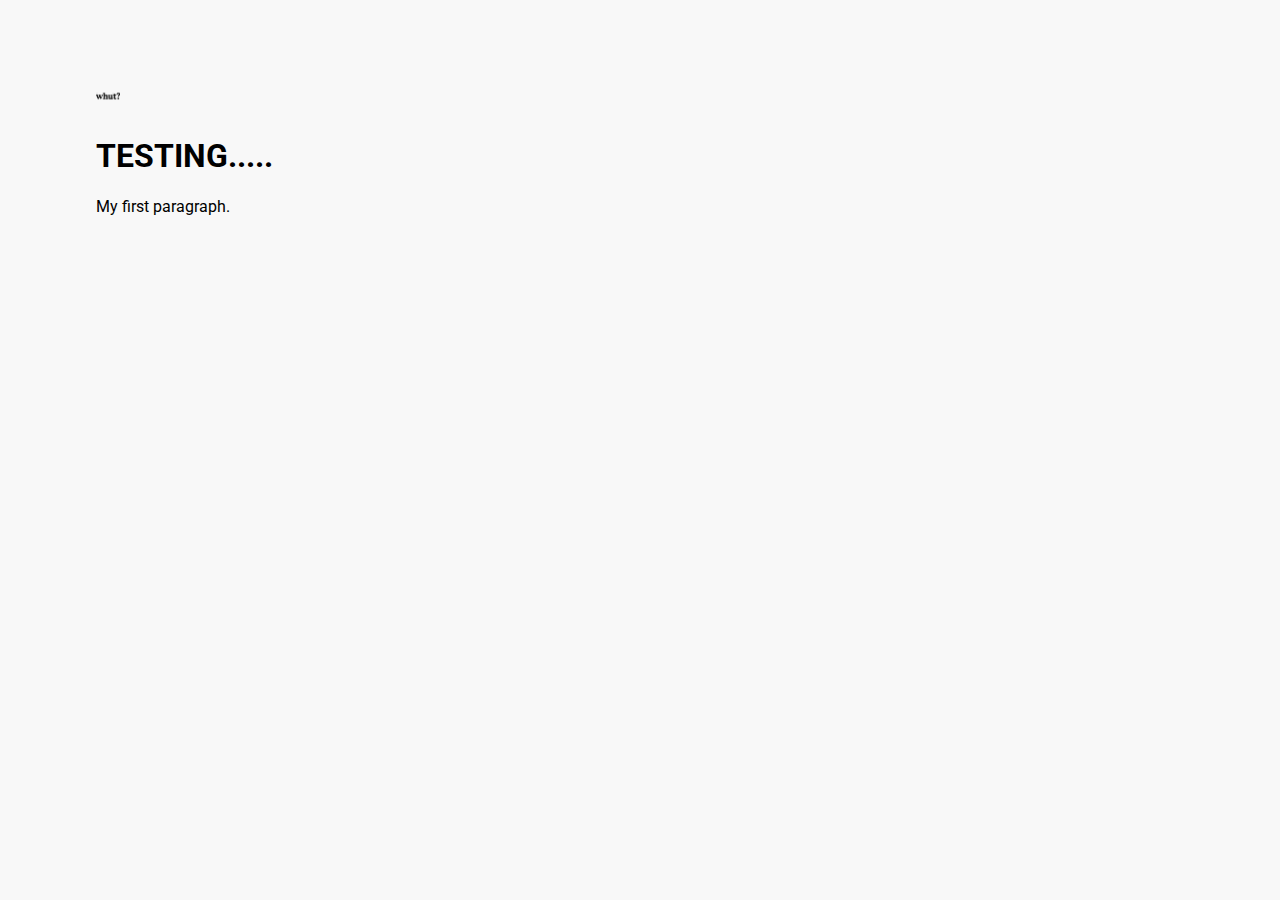
==== mrmtest.html @ bf3d91d5 "Rename mrmtest to mrmtest.html" ====
<!DOCTYPE html>
<html>
  <head>
    <title>YouTube.com Clone</title>

    <link rel="preconnect" href="https://fonts.googleapis.com">
    <link rel="preconnect" href="https://fonts.gstatic.com" crossorigin>
    <link href="https://fonts.googleapis.com/css2?family=Roboto:wght@400;500;700&display=swap" rel="stylesheet">

    <link rel="stylesheet" href="styles/general.css">
    <link rel="stylesheet" href="styles/header.css">
    <link rel="stylesheet" href="styles/video.css">
    <link rel="stylesheet" href="styles/sidebar.css">
  </head>

<body>
    </div>
        <img class="current-user-picture" src="channel-pictures/whut.jpg">
<h1> TESTING.....</h1>
<p>My first paragraph.</p>

</body>
</html>
---- styles/general.css ----
p {
  margin-top: 0;
  margin-bottom: 0;
}

body {
  /* This style below will be inherited */
  font-family: Roboto, Arial;
  margin: 0;
  padding-top: 80px;
  padding-left: 96px;
  padding-right: 24px;
  background-color: rgb(248, 248, 248);
}
---- styles/header.css ----
.header {
  height: 55px;

  display: flex;
  flex-direction: row;
  justify-content: space-between;

  position: fixed;
  top: 0;
  left: 0;
  right: 0;
  z-index: 100;

  background-color: white;
  border-bottom-width: 1px;
  border-bottom-style: solid;
  border-bottom-color: rgb(228, 228, 228);
}

.left-section {
  display: flex;
  align-items: center;
}

.hamburger-menu {
  height: 24px;
  margin-left: 24px;
  margin-right: 24px;
}

.youtube-logo {
  height: 20px;
}

.middle-section {
  flex: 1;
  margin-left: 70px;
  margin-right: 35px;
  max-width: 500px;
  display: flex;
  align-items: center;
}

.search-bar {
  flex: 1;
  height: 36px;
  padding-left: 10px;
  font-size: 16px;
  border: 1px solid rgb(192, 192, 192);
  border-radius: 2px;
  box-shadow: inset 1px 2px 3px rgba(0, 0, 0, 0.05);
  width: 0;
}

.search-bar::placeholder {
  font-size: 16px;
}

.search-button {
  height: 40px;
  width: 66px;
  background-color: rgb(240, 240, 240);
  border-width: 1px;
  border-style: solid;
  border-color: rgb(192, 192, 192);
  margin-left: -1px;
  margin-right: 10px;
}

.search-button,
.voice-search-button,
.upload-icon-container {
  display: flex;
  justify-content: center;
  align-items: center;
  position: relative;
}

.search-button .tooltip,
.voice-search-button .tooltip,
.upload-icon-container .tooltip {
  position: absolute;
  background-color: gray;
  color: white;
  padding-top: 4px;
  padding-bottom: 4px;
  padding-left: 8px;
  padding-right: 8px;
  border-radius: 2px;
  font-size: 12px;
  bottom: -30px;
  opacity: 0;
  transition: opacity 0.15s;
  pointer-events: none;
  white-space: nowrap;
}

.search-button:hover .tooltip,
.voice-search-button:hover .tooltip,
.upload-icon-container:hover .tooltip {
  opacity: 1;
}

.search-icon {
  height: 25px;
}

.voice-search-button {
  height: 40px;
  width: 40px;
  border-radius: 20px;
  border: none;
  background-color: rgb(245, 245, 245);
}

.voice-search-icon {
  height: 24px;
}

.right-section {
  width: 180px;
  margin-right: 20px;
  display: flex;
  align-items: center;
  justify-content: space-between;
  flex-shrink: 0;
}

.upload-icon {
  height: 24px;
}

.youtube-apps-icon {
  height: 24px;
}

.notifications-icon {
  height: 24px;
}

.notifications-icon-container {
  position: relative;
}

.notifications-count {
  position: absolute;
  top: -2px;
  right: -5px;
  background-color: rgb(200, 0, 0);
  color: white;
  font-size: 11px;
  padding-left: 5px;
  padding-right: 5px;
  padding-top: 2px;
  padding-bottom: 2px;
  border-radius: 10px;
}

.current-user-picture {
  height: 32px;
  border-radius: 16px;
}

.search-button,
.voice-search-button,
.upload-icon-container,
.youtube-apps-icon-container,
.notifications-icon-container {
  display: flex;
  justify-content: center;
  align-items: center;
  position: relative;
  cursor: pointer;
}

.search-button .tooltip,
.voice-search-button .tooltip,
.upload-icon-container .tooltip,
.youtube-apps-icon-container .tooltip,
.notifications-icon-container .tooltip {
  font-family: Roboto, Arial;
  position: absolute;
  background-color: gray;
  color: white;
  padding-top: 4px;
  padding-bottom: 4px;
  padding-left: 8px;
  padding-right: 8px;
  border-radius: 2px;
  font-size: 12px;
  bottom: -30px;
  opacity: 0;
  transition: opacity 0.15s;
  pointer-events: none;
  white-space: nowrap;
}

.search-button:hover .tooltip,
.voice-search-button:hover .tooltip,
.upload-icon-container:hover .tooltip,
.youtube-apps-icon-container:hover .tooltip,
.notifications-icon-container:hover .tooltip {
  opacity: 1;
}
---- styles/video.css ----
.thumbnail {
  width: 100%;
}

.video-title {
  margin-top: 0;
  font-size: 14px;
  font-weight: 500;
  line-height: 20px;
  margin-bottom: 10px;
}

.video-info-grid {
  display: grid;
  grid-template-columns: 50px 1fr;
}

.profile-picture {
  width: 36px;
  border-radius: 50px;
}

.thumbnail-row {
  margin-bottom: 8px;
  position: relative;
}

.video-author,
.video-stats {
  font-size: 12px;
  color: rgb(96, 96, 96);
}

.video-author {
  margin-bottom: 4px;
}

@media (min-width: 1000px) {
  .video-title {
    font-size: 16px;
    line-height: 24px;
  }
}

@media (min-width: 1000px) {
  .video-author,
  .video-stats {
    font-size: 14px;
  }
}

.video-grid {
  display: grid;
  grid-template-columns: 1fr 1fr 1fr;
  column-gap: 16px;
  row-gap: 40px;
}

@media (max-width: 750px) {
  .video-grid {
    grid-template-columns: 1fr 1fr;
  }
}

@media (min-width: 751px) and (max-width: 999px) {
  .video-grid {
    grid-template-columns: 1fr 1fr 1fr;
  }
}

@media (min-width: 1000px) {
  .video-grid {
    grid-template-columns: 1fr 1fr 1fr 1fr;
  }
}

.video-time {
  font-size: 12px;
  font-weight: 500;
  padding: 4px;
  border-radius: 2px;
  background-color: black;
  color: white;
  position: absolute;
  bottom: 8px;
  right: 5px;
}
---- styles/sidebar.css ----
.sidebar {
  position: fixed;
  left: 0;
  bottom: 0;
  top: 55px;
  background-color: white;
  width: 72px;
  z-index: 200;
  padding-top: 5px;
}

.sidebar-link {
  height: 74px;
  display: flex;
  justify-content: center;
  align-items: center;
  flex-direction: column;
  cursor: pointer;
}

.sidebar-link:hover {
  background-color: rgb(235, 235, 235);
}

.sidebar-link img {
  height: 24px;
  margin-bottom: 4px;
}

.sidebar-link div {
  font-size: 10px;
}
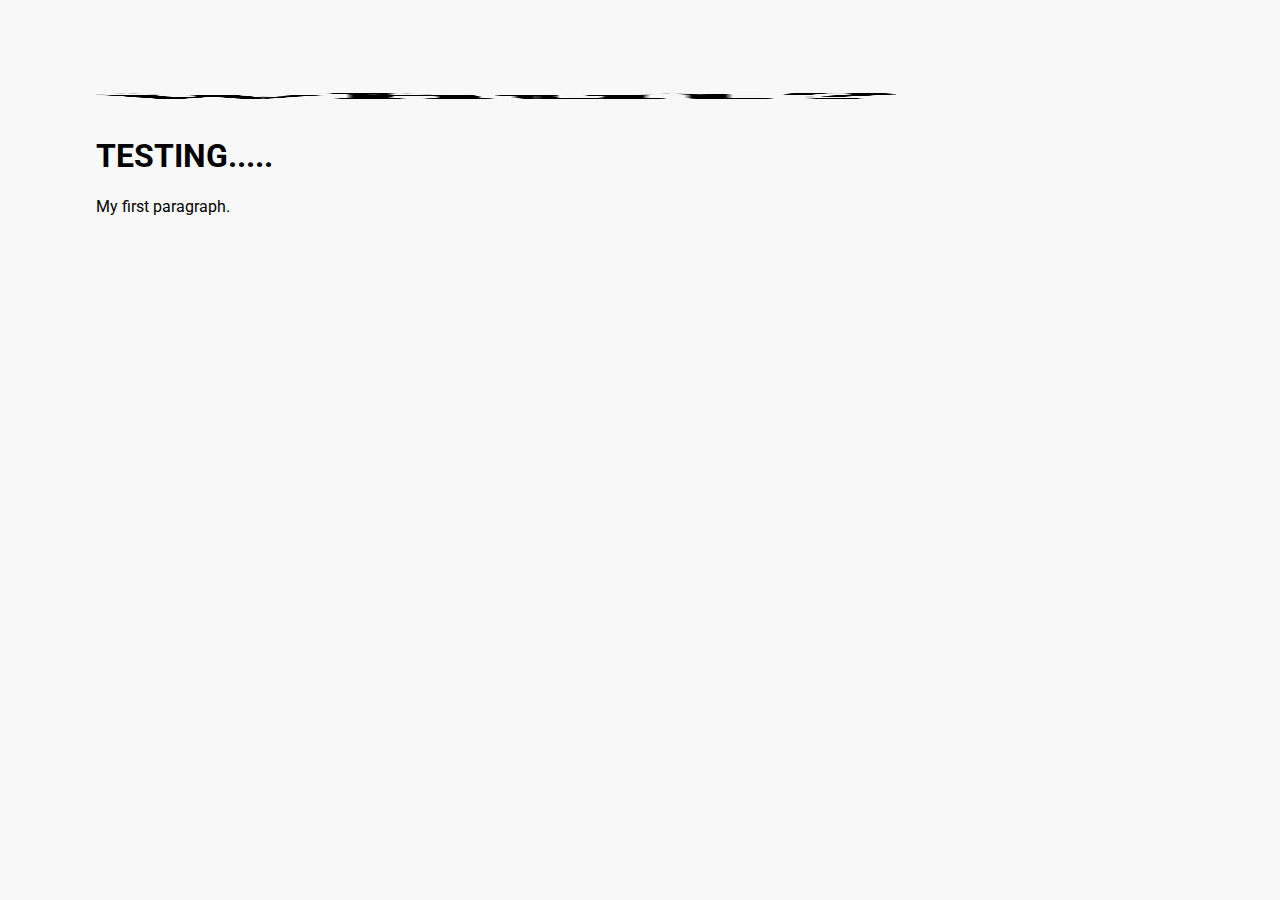
==== commit 556e67d3: "Update mrmtest.html" ====
--- a/mrmtest.html
+++ b/mrmtest.html
@@ -15,7 +15,7 @@
 
 <body>
     </div>
-        <img class="current-user-picture" src="channel-pictures/whut.jpg">
+        <img class="current-user-picture" src="channel-pictures/whut.jpg" height=680 width= 800>
 <h1> TESTING.....</h1>
 <p>My first paragraph.</p>
 
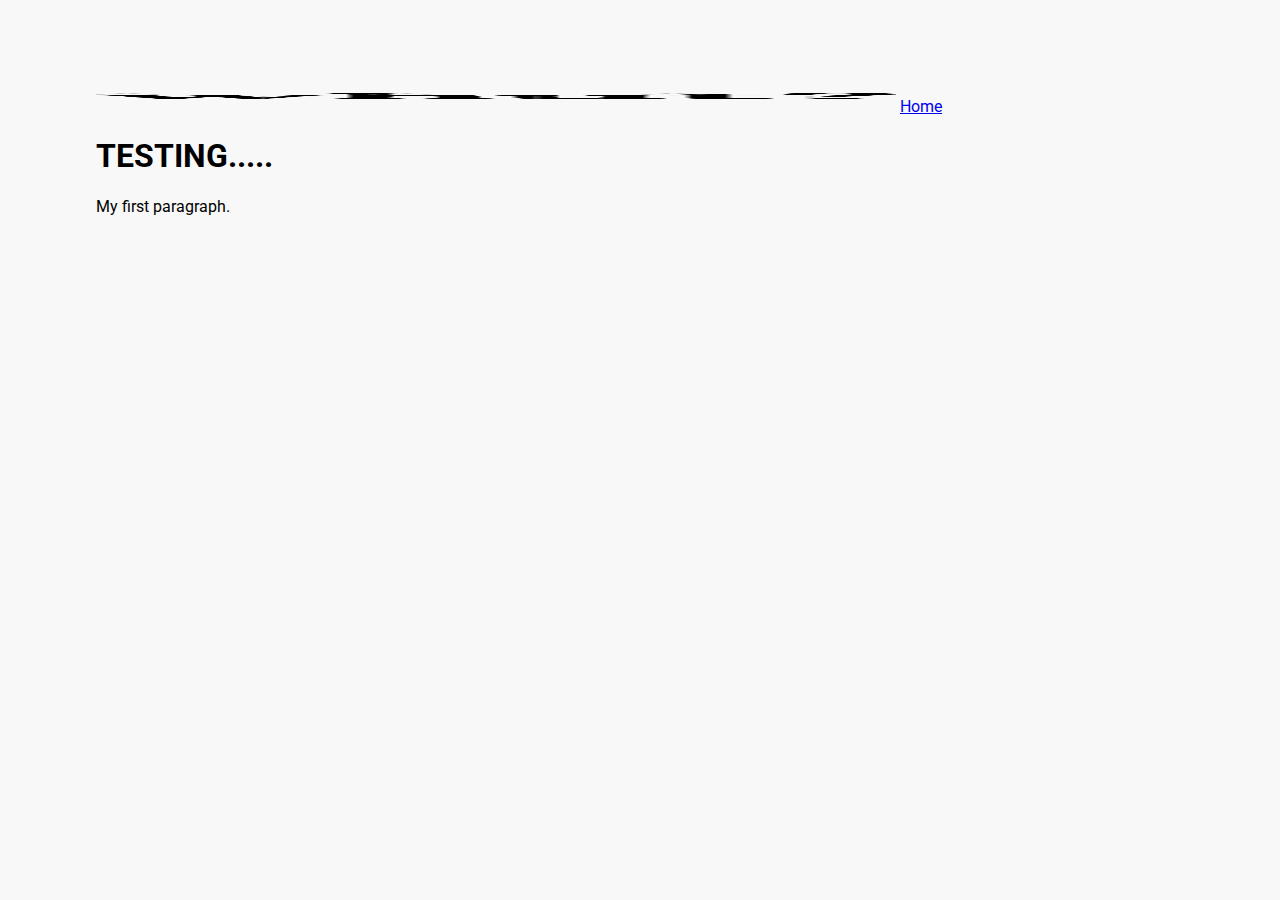
==== commit 9237c0ac: "Update mrmtest.html" ====
--- a/mrmtest.html
+++ b/mrmtest.html
@@ -16,7 +16,9 @@
 <body>
     </div>
         <img class="current-user-picture" src="channel-pictures/whut.jpg" height=680 width= 800>
-<h1> TESTING.....</h1>
+
+  <a href="index.html/">Home</a>
+  <h1> TESTING.....</h1>
 <p>My first paragraph.</p>
 
 </body>
